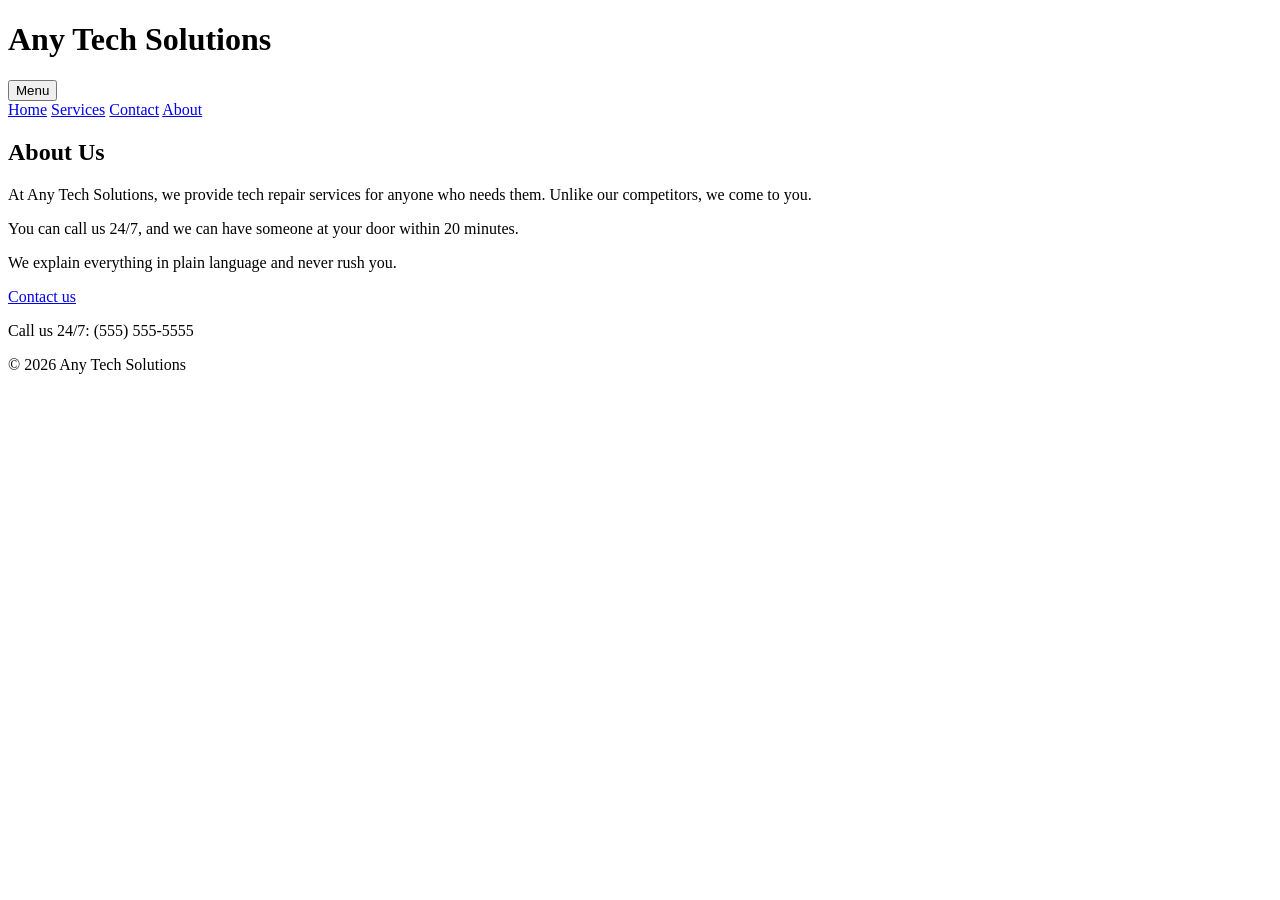
==== about.html @ d3ffd4d6 "Add files via upload" ====
<!DOCTYPE html>
<html lang="en">
<head>
  <meta charset="UTF-8">
  <meta name="viewport" content="width=device-width, initial-scale=1">
  <title>About | Any Tech Solutions</title>
  <link rel="stylesheet" href="style.css">
</head>
<body>
  <header>
    <h1>Any Tech Solutions</h1>
    <button id="menu-btn" aria-label="Open menu">Menu</button>
    <nav id="nav">
      <a href="index.html">Home</a>
      <a href="services.html">Services</a>
      <a href="contact.html">Contact</a>
      <a href="about.html" class="active">About</a>
    </nav>
  </header>
  <main>
    <section>
      <h2>About Us</h2>
      <p>At Any Tech Solutions, we provide tech repair services for anyone who needs them. Unlike our competitors, we come to you.</p>
      <p>You can call us 24/7, and we can have someone at your door within 20 minutes.</p>
      <p>We explain everything in plain language and never rush you.</p>
      <a class="button" href="contact.html">Contact us</a>
    </section>
  </main>
  <footer>
    <p>Call us 24/7: (555) 555-5555</p>
    <p>&copy; 2026 Any Tech Solutions</p>
  </footer>
  <script src="script.js"></script>
</body>
</html>
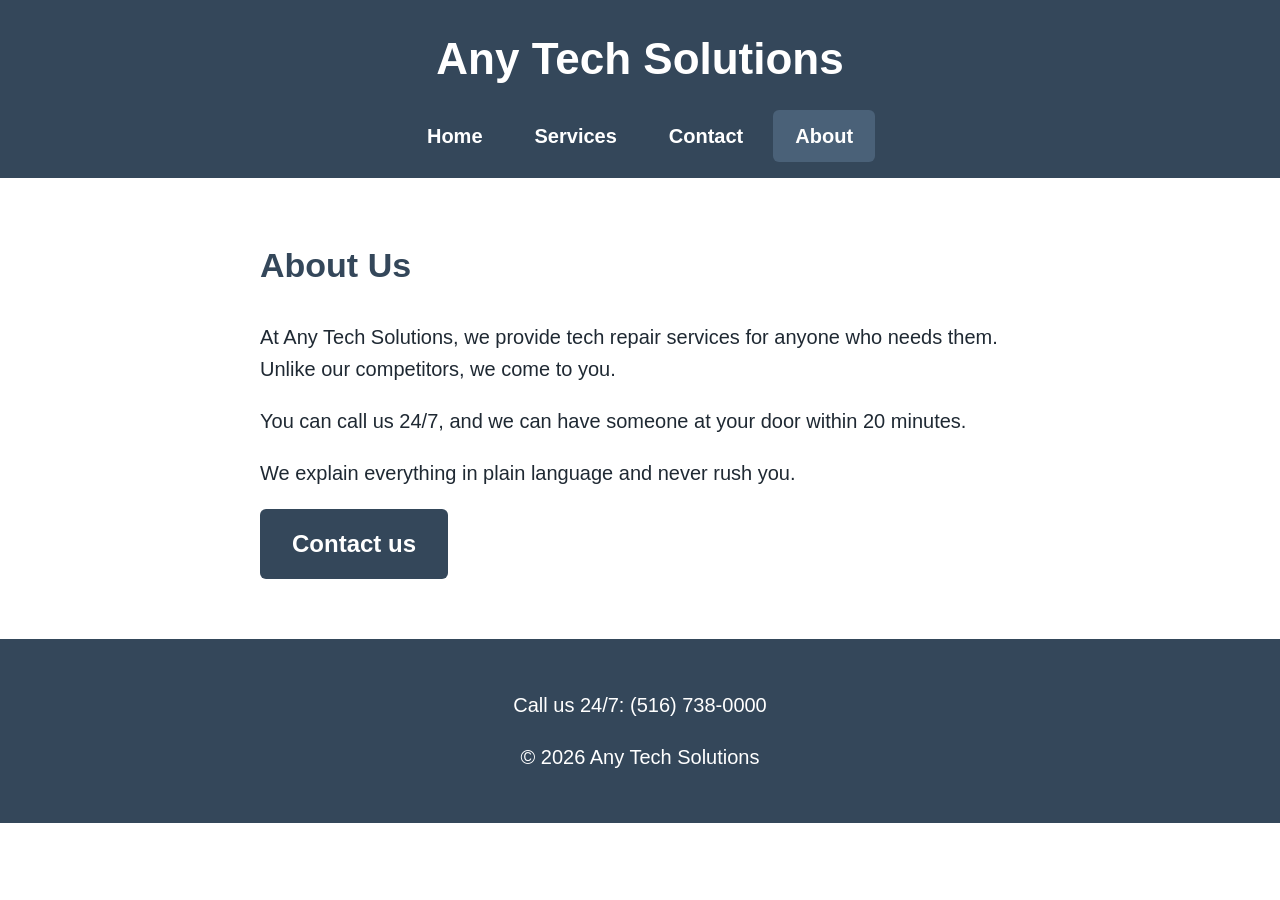
==== commit 1ad6dc4e: "Update contact phone number in about.html" ====
--- a/about.html
+++ b/about.html
@@ -27,7 +27,7 @@
     </section>
   </main>
   <footer>
-    <p>Call us 24/7: (555) 555-5555</p>
+    <p>Call us 24/7: (516) 738-0000</p>
     <p>&copy; 2026 Any Tech Solutions</p>
   </footer>
   <script src="script.js"></script>
--- a/style.css
+++ b/style.css
@@ -0,0 +1,44 @@
+:root {
+  --blue: #4a6178;
+  --blue-dark: #34475a;
+  --blue-light: #e8eef3;
+  --text: #1f2933;
+  --white: #ffffff;
+}
+* { box-sizing: border-box; }
+body {
+  margin: 0;
+  font-family: Arial, sans-serif;
+  font-size: 20px;
+  line-height: 1.6;
+  color: var(--text);
+  background: var(--white);
+}
+header { background: var(--blue-dark); color: var(--white); padding: 24px 20px 0; text-align: center; }
+header h1 { margin: 0 0 16px; font-size: 44px; }
+nav { display: flex; justify-content: center; gap: 8px; flex-wrap: wrap; padding-bottom: 16px; }
+nav a { color: var(--white); text-decoration: none; padding: 10px 22px; border-radius: 6px; font-weight: bold; }
+nav a:hover, nav a.active { background: var(--blue); }
+#menu-btn { display: none; background: var(--blue); color: var(--white); border: 0; font-size: 20px; padding: 10px 20px; margin-bottom: 16px; border-radius: 6px; cursor: pointer; }
+a:focus, button:focus, input:focus, select:focus, textarea:focus { outline: 3px solid #ffbf47; }
+main { max-width: 800px; margin: 0 auto; padding: 0 20px; }
+section { padding: 60px 0; }
+section.alt { background: var(--blue-light); margin: 0 -20px; padding: 60px 20px; }
+h2 { font-size: 34px; color: var(--blue-dark); margin-top: 0; }
+ul { padding-left: 24px; }
+li { margin-bottom: 12px; font-size: 24px; }
+.button { display: inline-block; background: var(--blue-dark); color: var(--white); padding: 16px 32px; font-size: 24px; font-weight: bold; text-decoration: none; border-radius: 6px; border: 0; cursor: pointer; }
+.button:hover { background: var(--blue); }
+form { display: grid; gap: 8px; }
+label { font-weight: bold; margin-top: 12px; }
+input, select, textarea { font-family: inherit; font-size: 20px; padding: 12px; border: 2px solid var(--blue); border-radius: 6px; width: 100%; }
+.error { color: #b00020; font-size: 18px; min-height: 1.2em; }
+#form-message { margin-top: 20px; padding: 16px; border-radius: 6px; font-weight: bold; display: none; }
+#form-message.success { display: block; background: #dff3e4; color: #1b5e20; }
+footer { background: var(--blue-dark); color: var(--white); text-align: center; padding: 30px 20px; }
+@media (max-width: 650px) {
+  header h1 { font-size: 32px; }
+  #menu-btn { display: inline-block; }
+  nav { display: none; flex-direction: column; align-items: stretch; }
+  nav.open { display: flex; }
+}
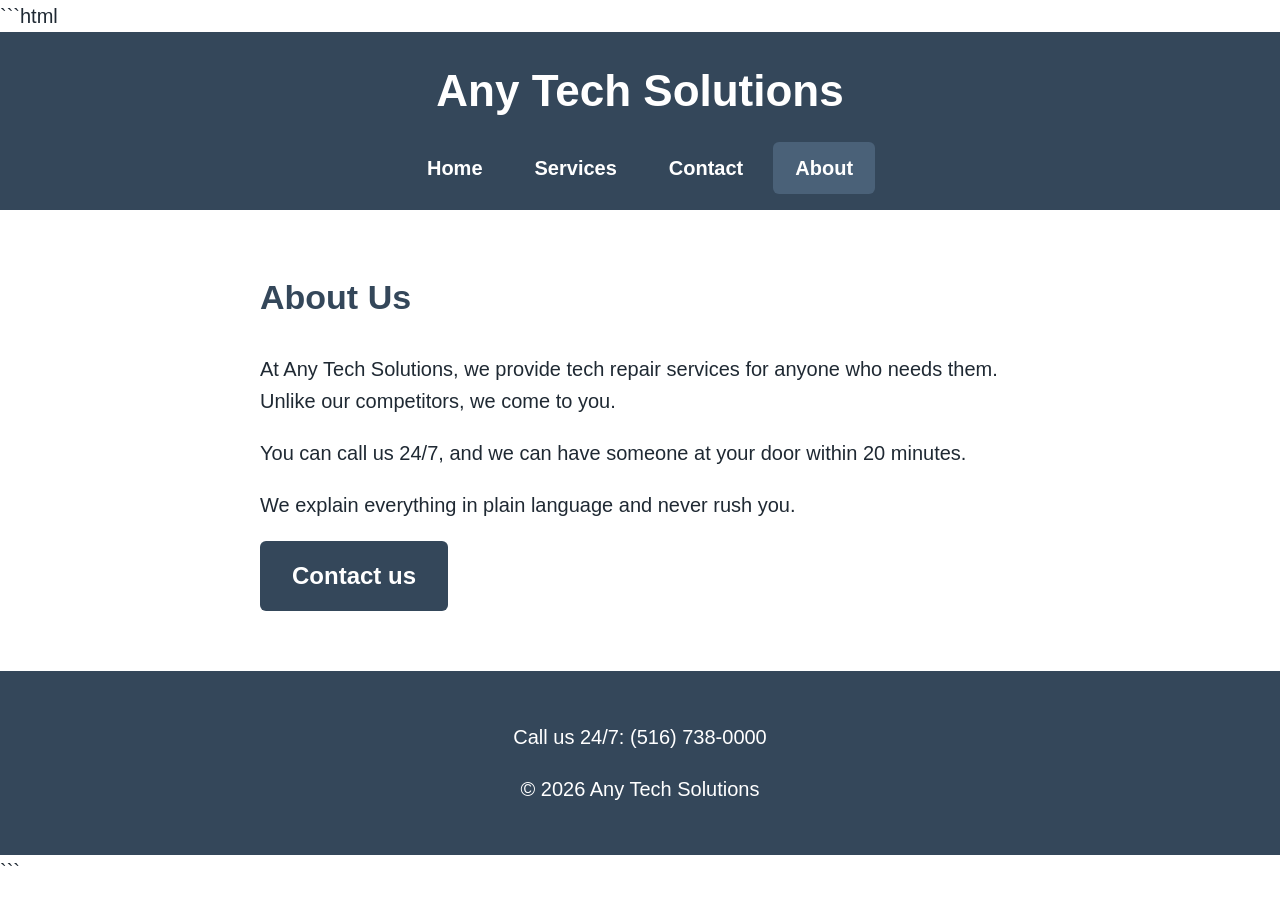
==== commit 3440212b: "added more comments" ====
--- a/about.html
+++ b/about.html
@@ -1,15 +1,29 @@
+```html
 <!DOCTYPE html>
 <html lang="en">
 <head>
+  <!-- Set the character encoding -->
   <meta charset="UTF-8">
+
+  <!-- Makes the page work well on different screen sizes -->
   <meta name="viewport" content="width=device-width, initial-scale=1">
+
+  <!-- Sets the page title -->
   <title>About | Any Tech Solutions</title>
+
+  <!-- Connects the CSS stylesheet -->
   <link rel="stylesheet" href="style.css">
 </head>
+
 <body>
+  <!-- Header contains the company name and navigation -->
   <header>
     <h1>Any Tech Solutions</h1>
+
+    <!-- Button used to open the menu -->
     <button id="menu-btn" aria-label="Open menu">Menu</button>
+
+    <!-- Navigation links -->
     <nav id="nav">
       <a href="index.html">Home</a>
       <a href="services.html">Services</a>
@@ -17,19 +31,31 @@
       <a href="about.html" class="active">About</a>
     </nav>
   </header>
+
+  <!-- Main content of the page -->
   <main>
     <section>
+      <!-- About section heading -->
       <h2>About Us</h2>
+
+      <!-- Information about the company -->
       <p>At Any Tech Solutions, we provide tech repair services for anyone who needs them. Unlike our competitors, we come to you.</p>
       <p>You can call us 24/7, and we can have someone at your door within 20 minutes.</p>
       <p>We explain everything in plain language and never rush you.</p>
+
+      <!-- Link to the contact page -->
       <a class="button" href="contact.html">Contact us</a>
     </section>
   </main>
+
+  <!-- Footer contains contact information and copyright -->
   <footer>
     <p>Call us 24/7: (516) 738-0000</p>
     <p>&copy; 2026 Any Tech Solutions</p>
   </footer>
+
+  <!-- Connects the JavaScript file -->
   <script src="script.js"></script>
 </body>
 </html>
+```
--- a/style.css
+++ b/style.css
@@ -1,44 +1,88 @@
+/* ===== COLOR VARIABLES: change colors here and they update everywhere ===== */
 :root {
-  --blue: #4a6178;
-  --blue-dark: #34475a;
-  --blue-light: #e8eef3;
-  --text: #1f2933;
+  --blue: #4a6178;        /* main blue (buttons, hover) */
+  --blue-dark: #34475a;   /* dark blue (header, footer, headings) */
+  --blue-light: #e8eef3;  /* light blue (alternate section background) */
+  --text: #1f2933;        /* dark gray for body text */
   --white: #ffffff;
 }
+
+/* ===== BASE STYLES ===== */
+/* Makes padding and borders count inside an element's width */
 * { box-sizing: border-box; }
+
+/* Default text: large 20px size for easy reading */
 body {
   margin: 0;
   font-family: Arial, sans-serif;
   font-size: 20px;
-  line-height: 1.6;
+  line-height: 1.6;       /* space between lines */
   color: var(--text);
   background: var(--white);
 }
+
+/* ===== HEADER AND NAVIGATION ===== */
+/* Dark blue bar at the top with centered text */
 header { background: var(--blue-dark); color: var(--white); padding: 24px 20px 0; text-align: center; }
 header h1 { margin: 0 0 16px; font-size: 44px; }
+
+/* Row of menu links, centered; wraps to a new line if there's no room */
 nav { display: flex; justify-content: center; gap: 8px; flex-wrap: wrap; padding-bottom: 16px; }
 nav a { color: var(--white); text-decoration: none; padding: 10px 22px; border-radius: 6px; font-weight: bold; }
+
+/* Highlight a link on hover and for the page you're currently on */
 nav a:hover, nav a.active { background: var(--blue); }
+
+/* Hamburger button: hidden on desktop, shown on mobile (see bottom) */
 #menu-btn { display: none; background: var(--blue); color: var(--white); border: 0; font-size: 20px; padding: 10px 20px; margin-bottom: 16px; border-radius: 6px; cursor: pointer; }
+
+/* Yellow outline shows keyboard users where they are (accessibility) */
 a:focus, button:focus, input:focus, select:focus, textarea:focus { outline: 3px solid #ffbf47; }
+
+/* ===== PAGE CONTENT ===== */
+/* Keeps content in a centered column so lines aren't too long */
 main { max-width: 800px; margin: 0 auto; padding: 0 20px; }
+
+/* Space above and below each section */
 section { padding: 60px 0; }
+
+/* Alternate sections get a light blue background that stretches full width */
 section.alt { background: var(--blue-light); margin: 0 -20px; padding: 60px 20px; }
+
+/* Headings */
 h2 { font-size: 34px; color: var(--blue-dark); margin-top: 0; }
+
+/* Lists: big text with space between items */
 ul { padding-left: 24px; }
 li { margin-bottom: 12px; font-size: 24px; }
+
+/* ===== BUTTONS ===== */
+/* Large, easy-to-tap button (works on links and real buttons) */
 .button { display: inline-block; background: var(--blue-dark); color: var(--white); padding: 16px 32px; font-size: 24px; font-weight: bold; text-decoration: none; border-radius: 6px; border: 0; cursor: pointer; }
 .button:hover { background: var(--blue); }
+
+/* ===== APPOINTMENT FORM ===== */
+/* Stack form fields vertically with a small gap */
 form { display: grid; gap: 8px; }
 label { font-weight: bold; margin-top: 12px; }
+
+/* Input boxes: large text, full width, blue border */
 input, select, textarea { font-family: inherit; font-size: 20px; padding: 12px; border: 2px solid var(--blue); border-radius: 6px; width: 100%; }
+
+/* Red error text under a field (min-height keeps layout from jumping) */
 .error { color: #b00020; font-size: 18px; min-height: 1.2em; }
+
+/* Message below the form: hidden until the JS adds the "success" class */
 #form-message { margin-top: 20px; padding: 16px; border-radius: 6px; font-weight: bold; display: none; }
 #form-message.success { display: block; background: #dff3e4; color: #1b5e20; }
+
+/* ===== FOOTER ===== */
 footer { background: var(--blue-dark); color: var(--white); text-align: center; padding: 30px 20px; }
+
+/* ===== MOBILE LAYOUT (screens 650px wide or smaller) ===== */
 @media (max-width: 650px) {
-  header h1 { font-size: 32px; }
-  #menu-btn { display: inline-block; }
-  nav { display: none; flex-direction: column; align-items: stretch; }
-  nav.open { display: flex; }
+  header h1 { font-size: 32px; }          /* smaller title on phones */
+  #menu-btn { display: inline-block; }    /* show the hamburger button */
+  nav { display: none; flex-direction: column; align-items: stretch; }  /* hide links, stack them */
+  nav.open { display: flex; }             /* JS adds "open" to show the menu */
 }
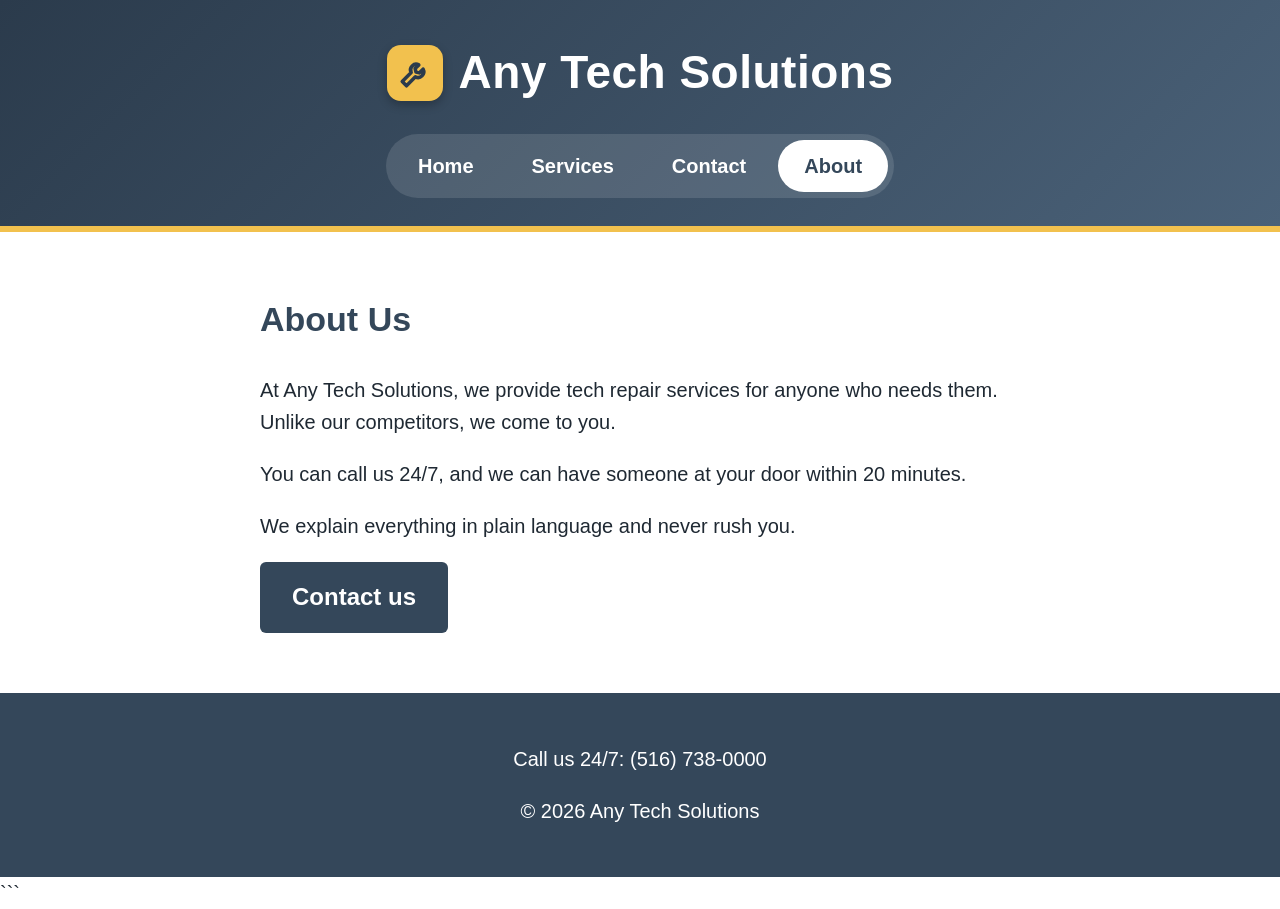
==== commit b27fd19a: "Remove code block formatting from about.html" ====
--- a/about.html
+++ b/about.html
@@ -1,4 +1,3 @@
-```html
 <!DOCTYPE html>
 <html lang="en">
 <head>
--- a/style.css
+++ b/style.css
@@ -1,88 +1,87 @@
-/* ===== COLOR VARIABLES: change colors here and they update everywhere ===== */
 :root {
-  --blue: #4a6178;        /* main blue (buttons, hover) */
-  --blue-dark: #34475a;   /* dark blue (header, footer, headings) */
-  --blue-light: #e8eef3;  /* light blue (alternate section background) */
-  --text: #1f2933;        /* dark gray for body text */
+  --blue: #4a6178;
+  --blue-dark: #34475a;
+  --blue-light: #e8eef3;
+  --text: #1f2933;
   --white: #ffffff;
 }
-
-/* ===== BASE STYLES ===== */
-/* Makes padding and borders count inside an element's width */
 * { box-sizing: border-box; }
-
-/* Default text: large 20px size for easy reading */
 body {
   margin: 0;
   font-family: Arial, sans-serif;
   font-size: 20px;
-  line-height: 1.6;       /* space between lines */
+  line-height: 1.6;
   color: var(--text);
   background: var(--white);
 }
-
-/* ===== HEADER AND NAVIGATION ===== */
-/* Dark blue bar at the top with centered text */
-header { background: var(--blue-dark); color: var(--white); padding: 24px 20px 0; text-align: center; }
-header h1 { margin: 0 0 16px; font-size: 44px; }
-
-/* Row of menu links, centered; wraps to a new line if there's no room */
-nav { display: flex; justify-content: center; gap: 8px; flex-wrap: wrap; padding-bottom: 16px; }
-nav a { color: var(--white); text-decoration: none; padding: 10px 22px; border-radius: 6px; font-weight: bold; }
-
-/* Highlight a link on hover and for the page you're currently on */
-nav a:hover, nav a.active { background: var(--blue); }
-
-/* Hamburger button: hidden on desktop, shown on mobile (see bottom) */
-#menu-btn { display: none; background: var(--blue); color: var(--white); border: 0; font-size: 20px; padding: 10px 20px; margin-bottom: 16px; border-radius: 6px; cursor: pointer; }
-
-/* Yellow outline shows keyboard users where they are (accessibility) */
+header {
+  background: linear-gradient(135deg, #2b3b4c 0%, #4a6178 100%);
+  color: var(--white);
+  padding: 36px 20px 28px;
+  text-align: center;
+  border-bottom: 6px solid #f2c14e;
+}
+header h1 {
+  display: flex;
+  justify-content: center;
+  align-items: center;
+  gap: 16px;
+  margin: 0 0 24px;
+  font-size: 46px;
+  letter-spacing: 0.5px;
+}
+header h1::before {
+  content: "";
+  width: 56px;
+  height: 56px;
+  flex-shrink: 0;
+  border-radius: 14px;
+  background: #f2c14e url("data:image/svg+xml,%3Csvg xmlns='http://www.w3.org/2000/svg' viewBox='0 0 24 24' fill='none' stroke='%232b3b4c' stroke-width='2.5' stroke-linecap='round' stroke-linejoin='round'%3E%3Cpath d='M14.7 6.3a4 4 0 0 0-5.4 5.4L3 18l3 3 6.3-6.3a4 4 0 0 0 5.4-5.4l-2.6 2.6-2.4-.6-.6-2.4z'/%3E%3C/svg%3E") center / 60% no-repeat;
+  box-shadow: 0 4px 10px rgba(0, 0, 0, 0.25);
+}
+nav {
+  display: flex;
+  width: fit-content;
+  margin: 0 auto;
+  justify-content: center;
+  gap: 6px;
+  flex-wrap: wrap;
+  padding: 6px;
+  background: rgba(255, 255, 255, 0.12);
+  border-radius: 40px;
+}
+nav a {
+  color: var(--white);
+  text-decoration: none;
+  padding: 10px 26px;
+  border-radius: 30px;
+  font-weight: bold;
+  transition: background 0.2s;
+}
+nav a:hover { background: rgba(255, 255, 255, 0.2); }
+nav a.active { background: var(--white); color: var(--blue-dark); }
+#menu-btn { display: none; background: var(--blue); color: var(--white); border: 0; font-size: 20px; padding: 10px 20px; margin-bottom: 16px; border-radius: 30px; cursor: pointer; }
 a:focus, button:focus, input:focus, select:focus, textarea:focus { outline: 3px solid #ffbf47; }
-
-/* ===== PAGE CONTENT ===== */
-/* Keeps content in a centered column so lines aren't too long */
 main { max-width: 800px; margin: 0 auto; padding: 0 20px; }
-
-/* Space above and below each section */
 section { padding: 60px 0; }
-
-/* Alternate sections get a light blue background that stretches full width */
 section.alt { background: var(--blue-light); margin: 0 -20px; padding: 60px 20px; }
-
-/* Headings */
 h2 { font-size: 34px; color: var(--blue-dark); margin-top: 0; }
-
-/* Lists: big text with space between items */
 ul { padding-left: 24px; }
 li { margin-bottom: 12px; font-size: 24px; }
-
-/* ===== BUTTONS ===== */
-/* Large, easy-to-tap button (works on links and real buttons) */
 .button { display: inline-block; background: var(--blue-dark); color: var(--white); padding: 16px 32px; font-size: 24px; font-weight: bold; text-decoration: none; border-radius: 6px; border: 0; cursor: pointer; }
 .button:hover { background: var(--blue); }
-
-/* ===== APPOINTMENT FORM ===== */
-/* Stack form fields vertically with a small gap */
 form { display: grid; gap: 8px; }
 label { font-weight: bold; margin-top: 12px; }
-
-/* Input boxes: large text, full width, blue border */
 input, select, textarea { font-family: inherit; font-size: 20px; padding: 12px; border: 2px solid var(--blue); border-radius: 6px; width: 100%; }
-
-/* Red error text under a field (min-height keeps layout from jumping) */
 .error { color: #b00020; font-size: 18px; min-height: 1.2em; }
-
-/* Message below the form: hidden until the JS adds the "success" class */
 #form-message { margin-top: 20px; padding: 16px; border-radius: 6px; font-weight: bold; display: none; }
 #form-message.success { display: block; background: #dff3e4; color: #1b5e20; }
-
-/* ===== FOOTER ===== */
 footer { background: var(--blue-dark); color: var(--white); text-align: center; padding: 30px 20px; }
-
-/* ===== MOBILE LAYOUT (screens 650px wide or smaller) ===== */
 @media (max-width: 650px) {
-  header h1 { font-size: 32px; }          /* smaller title on phones */
-  #menu-btn { display: inline-block; }    /* show the hamburger button */
-  nav { display: none; flex-direction: column; align-items: stretch; }  /* hide links, stack them */
-  nav.open { display: flex; }             /* JS adds "open" to show the menu */
+  header h1 { font-size: 28px; gap: 12px; }
+  header h1::before { width: 44px; height: 44px; }
+  #menu-btn { display: inline-block; }
+  nav { display: none; flex-direction: column; align-items: stretch; border-radius: 16px; }
+  nav a { border-radius: 10px; }
+  nav.open { display: flex; }
 }
